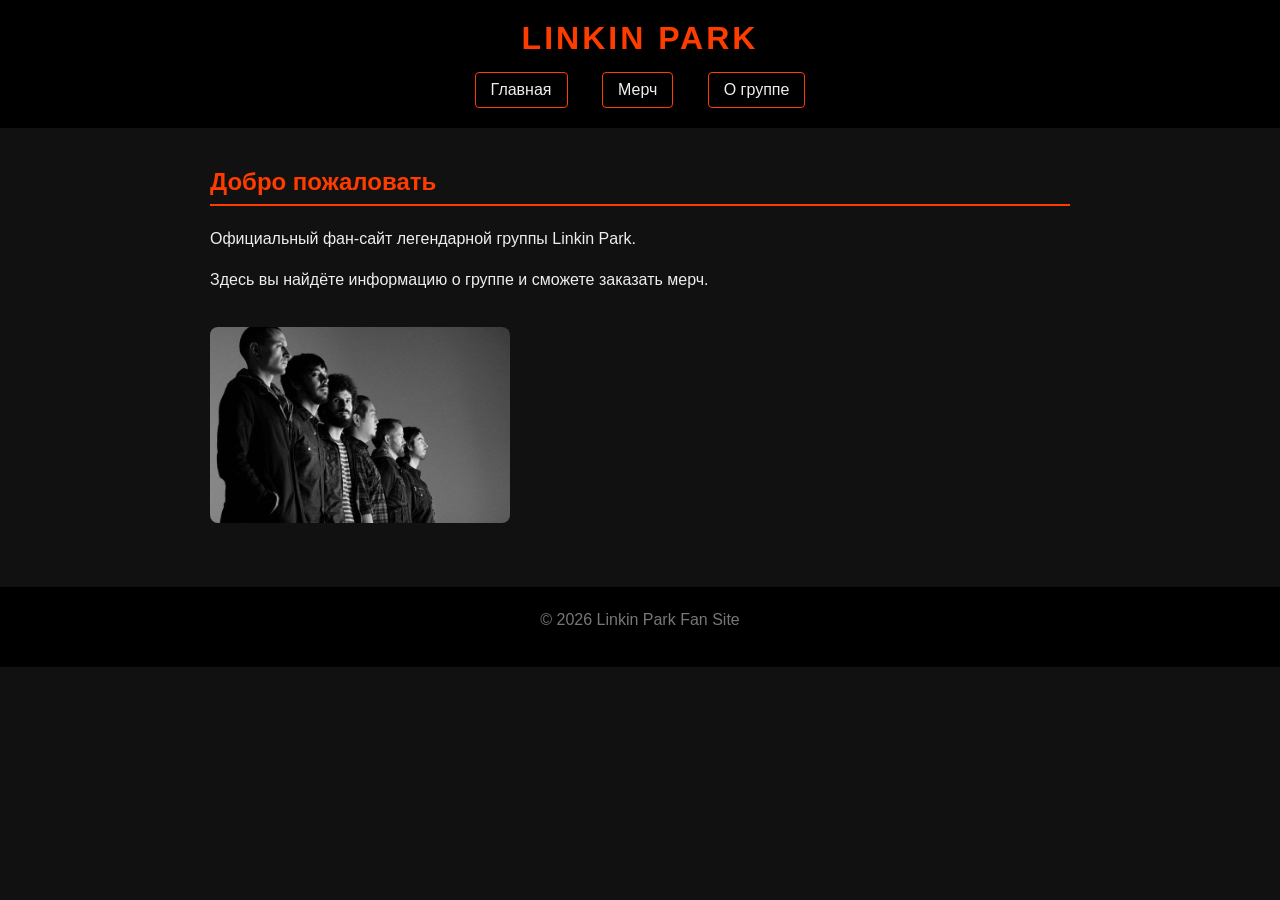
==== index.html @ 83999132 "Первый коммит: базовый сайт" ====
<!DOCTYPE html>
<html lang="ru">
<head>
    <meta charset="UTF-8">
    <title>Linkin Park — Главная</title>
    <link rel="stylesheet" href="style.css">
</head>
<body>
    <header>
        <h1>LINKIN PARK</h1>
        <nav>
            <a href="index.html">Главная</a>
            <a href="merch.html">Мерч</a>
            <a href="about.html">О группе</a>
        </nav>
    </header>

    <main>
        <h2>Добро пожаловать</h2>
        <p>Официальный фан-сайт легендарной группы Linkin Park.</p>
        <p>Здесь вы найдёте информацию о группе и сможете заказать мерч.</p>
       <img src="linki.jpg" alt="Linkin Park" width="300">
    </main>

    <footer>
        <p>© 2026 Linkin Park Fan Site</p>
    </footer>
</body>
</html>
---- style.css ----
* { margin: 0; padding: 0; box-sizing: border-box; }

body {
    font-family: Arial, sans-serif;
    background: #111;
    color: #eee;
}

header {
    background: #000;
    padding: 20px;
    text-align: center;
    position: sticky;
    top: 0;
    z-index: 10;
}

header h1 {
    color: #ff3c00;
    letter-spacing: 3px;
}

nav {
    margin-top: 15px;
}

nav a {
    color: #eee;
    text-decoration: none;
    margin: 0 15px;
    padding: 8px 15px;
    border: 1px solid #ff3c00;
    border-radius: 4px;
    display: inline-block;
    transition: 0.3s;
}

nav a:hover {
    background: #ff3c00;
    color: #000;
    transform: translateY(-3px);
}

main {
    max-width: 900px;
    margin: 40px auto;
    padding: 0 20px;
}

h2 {
    color: #ff3c00;
    margin-bottom: 20px;
    border-bottom: 2px solid #ff3c00;
    padding-bottom: 8px;
}

p { line-height: 1.6; margin-bottom: 15px; }

img {
    max-width: 100%;
    border-radius: 8px;
    margin: 20px 0;
}

/* Форма */
form {
    background: #1c1c1c;
    padding: 25px;
    border-radius: 8px;
    border: 1px solid #333;
    animation: fadeIn 0.8s;
}

label {
    display: block;
    margin: 12px 0 5px;
    color: #ff3c00;
}

input, select {
    width: 100%;
    padding: 10px;
    background: #222;
    border: 1px solid #444;
    color: #eee;
    border-radius: 4px;
}

input:focus, select:focus {
    border-color: #ff3c00;
    outline: none;
}

button {
    margin-top: 20px;
    padding: 12px 30px;
    background: #ff3c00;
    color: #000;
    border: none;
    font-size: 16px;
    font-weight: bold;
    cursor: pointer;
    border-radius: 4px;
    transition: background 0.5s, transform 0.2s;
}

button:hover {
    background: #00ff88;
    transform: scale(1.05);
}

#result {
    margin-top: 20px;
    padding: 15px;
    background: #000;
    border-left: 4px solid #ff3c00;
    font-size: 18px;
    color: #00ff88;
}

footer {
    text-align: center;
    padding: 20px;
    background: #000;
    color: #777;
    margin-top: 40px;
}

@keyframes fadeIn {
    from { opacity: 0; transform: translateY(20px); }
    to   { opacity: 1; transform: translateY(0); }
}
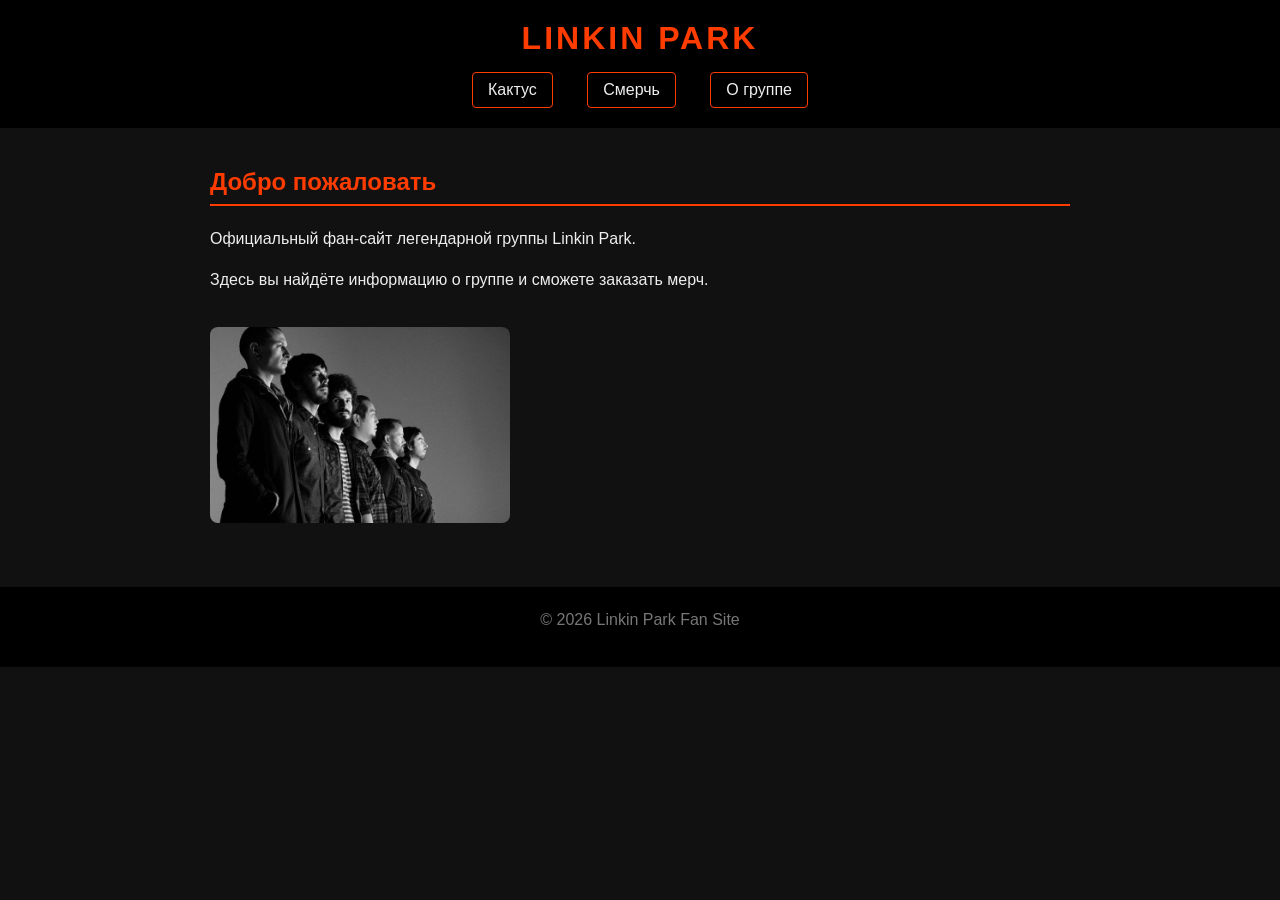
==== commit 79edb939: "Добавил новые стили в новой ветке" ====
--- a/index.html
+++ b/index.html
@@ -9,8 +9,8 @@
     <header>
         <h1>LINKIN PARK</h1>
         <nav>
-            <a href="index.html">Главная</a>
-            <a href="merch.html">Мерч</a>
+            <a href="index.html">Кактус</a>
+            <a href="merch.html">Смерчь</a>
             <a href="about.html">О группе</a>
         </nav>
     </header>
